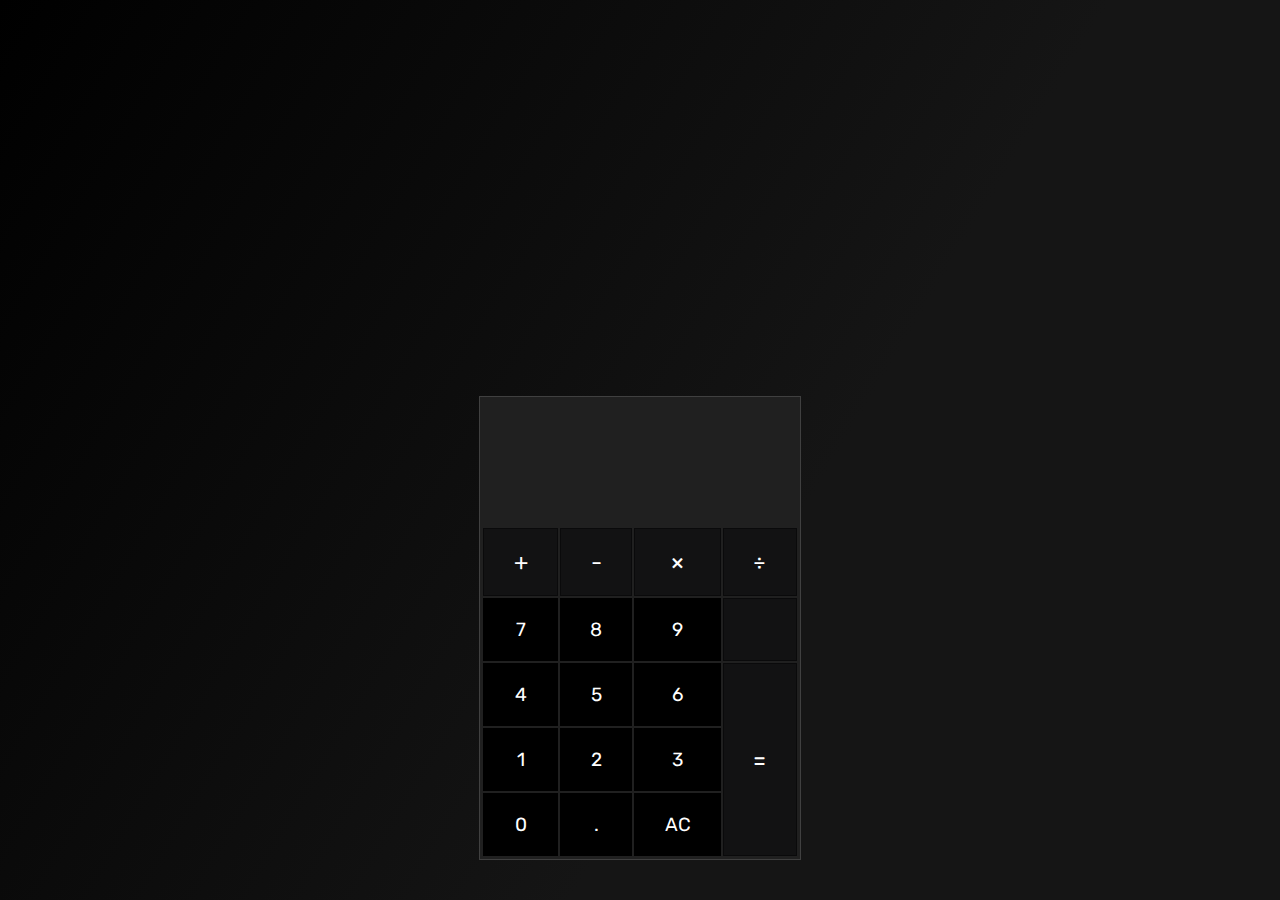
==== main.html @ 49089393 "Add files via upload" ====
<!DOCTYPE html>
<html lang="en" class="sl-theme-dark">
<head>
    <meta charset="UTF-8">
    <meta http-equiv="X-UA-Compatible" content="IE=edge">
    <meta name="viewport" content="width=device-width, initial-scale=1.0">
    <title>Calculator</title>
    <link rel="stylesheet" href="style.css">
    <link rel="preconnect" href="https://fonts.googleapis.com">
    <link rel="stylesheet" href="fontawesome-free-5.15.4-web/css/all.min.css">
    <link rel="preconnect" href="https://fonts.gstatic.com" crossorigin>
    <link href="https://fonts.googleapis.com/css2?family=Ubuntu:ital,wght@0,300;0,400;0,500;0,700;1,300;1,400;1,500&display=swap" rel="stylesheet">
    <link rel="preconnect" href="https://fonts.googleapis.com">
    <link rel="preconnect" href="https://fonts.gstatic.com" crossorigin>
    <link href="https://fonts.googleapis.com/css2?family=Rubik:ital,wght@0,300;0,400;0,500;0,600;0,700;0,800;0,900;1,300;1,400;1,500;1,600;1,700;1,800;1,900&display=swap" rel="stylesheet">  
    <!-- <link rel="stylesheet" href="https://cdn.jsdelivr.net/npm/@shoelace-style/shoelace@2.0.0-beta.72/dist/themes/dark.css" /> -->
    <!-- <link rel="stylesheet" href="https://cdn.jsdelivr.net/npm/@shoelace-style/shoelace@2.0.0-beta.72/dist/themes/light.css" /> -->
</head>
<body>
    
    <div class="calculator"> 
        <div class="outPut">
            <p data-previus></p>
            <p data-current></p>
        </div>
        <div class="buttons">
            <button class="btn js-k" value="+" data-operation>+</button>
            <button class="btn js-k" value="-" data-operation>-</button>
            <button class="btn js-k" value="*" data-operation>&times</button>
            <button class="btn js-k" value="/" data-operation>&divide</button>
            <button class="btn zero" data-number>0</button>
            <button class="btn one" data-number>1</button>
            <button class="btn two" data-number>2</button>
            <button class="btn three" data-number>3</button>
            <button class="btn four" data-number>4</button>
            <button class="btn five" data-number>5</button>
            <button class="btn six" data-number>6</button>
            <button class="btn seven" data-number>7</button>
            <button class="btn eight" data-number>8</button>
            <button class="btn nine" data-number>9</button>
            <button class="btn decimale" data-number>.</button>
            <button class="btn delete js-k" data-delete><i class="fas fa-backspace"></i></button>
            <button class="btn clearAll" data-clearAll>AC</button>
            <button class="btn equals js-k" data-equals>=</button>
        </div>
    </div>

    <div class="toggle">
        <button class="historyBtn">
            <!-- <sl-icon name="clock-history"></sl-icon> -->
            <i class="fa fa-history" aria-hidden="true"></i>
        </button>
    </div>

    <div class="overlay">
        <div class="historyContainer">
            <div class="text">
                <div>
                    <h3>History</h2>
                </div>
                <div class="boxContainer">
                    <!-- history Boxes container -->
                </div>
            </div>
        </div>
    </div>

</body>
<!-- <script type="module" src="https://cdn.jsdelivr.net/npm/@shoelace-style/shoelace@2.0.0-beta.72/dist/shoelace.js"></script> -->
<script src="app.js"></script>
</html>
---- style.css ----
*,*::after,*::before {
    padding: 0;
    margin: 0;
    box-sizing: border-box;
}

body {
    display: flex;
    align-items: end;
    justify-content: center;
    height: 100vh;
    background: linear-gradient(121deg,rgb(0, 0, 0),#151515 61%);
    margin: 0;
    padding: 0;
    padding-bottom: 0px;
    font-family: 'Ubuntu', sans-serif;
    padding-bottom: 2.5rem;
    overflow: hidden;
}

.calculator {
    width: 20.1rem;
    background-color: #202020;
    padding: 3px 3px;
    border: 1px solid #484848d1;
    transition: all .3s;
}

.outPut {
    width: 100%;
    min-height: 8rem;
    color: white;
    display: flex;
    flex-direction: column;
    justify-content: space-evenly;
    align-items: flex-end;
    padding: 0 20px 0px 0;
    position: relative;
    word-wrap: break-word;
    word-break: break-all;
    text-align: right;
}

/* [data-current],[data-previus] {
    position: absolute;
} */
[data-previus] {
    font-size: 21px;
    color: rgba(255, 255, 255, 0.651);
    padding-top: 10px;
}
[data-current] {
    font-size: 43px;
    padding-bottom:10px;
}

.buttons {
    display: grid;
    gap: 2px;
    grid-template-columns: repeat(4, auto);
    grid-template-areas:
    ". . . ."
    "seven eight nine delete"
    "four five six equals"
    "one two three equals" 
    "O decimale clearAll equals"
    ;
}

.zero {grid-area: O;}
.one {grid-area: one;}
.two {grid-area: two;}
.three {grid-area: three;}
.equals {grid-area: equals;}
.decimale {grid-area: decimale;}
.four {grid-area: four;}
.five {grid-area: five;}
.six {grid-area: six;}
.seven {grid-area: seven;}
.eight {grid-area: eight;}
.nine {grid-area: nine;}
.clearAll {grid-area: clearAll;}
.delete {grid-area: delete;}

.btn {
    border-radius: 0 ;
    background-color: black;
    color: white;
    padding: 19px 0;
    border: 0;
    font-size: 19px;
    font-family: 'Rubik', sans-serif;
    border: 1px solid black;
    transition: all .15s;
}
.btn:hover {
    background-color: #373737;
    border-color: #5b5b5b;
}
.btn:active {
    background-color: #474747;
    box-shadow:  0 0 3px rgba(128, 128, 128, 0.507);
    border-color: #474747;
}
.btn:focus-visible {
    outline: 2px solid rgb(60, 106, 193);
}

.js-k {
    font-size: 23px;
    background-color: rgba(0, 1, 2, 0.44);
    border: 1px solid rgba(0, 1, 2, 0.44);
}

.delete {
    font-size: 16px;
}

.overlay {
    display: none;
    position: absolute;
    top: 0;
    left: 0;
    right: 0;
    bottom: 0;
    background-color: #fbfbfb00;
    z-index: 1;
}

.historyContainer {
    position: absolute;
    left: 0;
    right: 0;
    bottom: 0;
    height: 0%;
    /* background: rgba(0, 0, 0, 0.829); */
    background: rgba(0, 0, 0, 0.88);
    transition: all .3s ease-in-out;
    overflow-y: auto;
    z-index: 2;
    color: white;
    font-family: 'Rubik', sans-serif;
    padding: 22px 18px;
    opacity: 0;
    border-top: 1px solid rgb(66, 66, 66);
}

.historyContainer p {
    margin-bottom: 16px;
    letter-spacing: .5px;
    font-size: 17px;
}

.toggle {
    position: absolute;
    top: 15px;
    right: 15px;
}

.historyBtn {
    color: white;
    background-color: #0000;
    padding: 7px 9px;
    font-size: 19px;
    border: 0;
    border: 1px solid rgba(128, 128, 128, 0);
    transition: border .3s, background .5s;
}

.historyBtn:hover {
    border: 1px solid rgb(88, 88, 88);
    background-color: rgba(32, 32, 32, 0.87);
}

.historyBtn:active {
    border: 1px solid rgb(88, 88, 88);
    background-color: rgba(75, 75, 75, 0.87);
}

.text {
    margin-top: 2rem;
    margin-left: 14px;
}

.single-box {
    width: 100%;
    /* background-color: ;
    background-color: ; */
    padding: 17px 25px;
    text-align: end;
    display: flex;
    flex-direction: column;
    position: relative;
    transition: all .3s;
    word-wrap: break-word;
    word-break: break-all;
}

.single-box:active {
    background-color: #2b2b2b;
}

.single-box p:last-child {
    font-size: 25px;
    margin-bottom: 0;
}

.single-box span {
    width: fit-content;
    color: rgba(255, 255, 255, 0.58);
    font-size: 14px;
    /* position: absolute;
    bottom: 7px;
    left: 9px; */
    letter-spacing: .5px;
}

.single-box:not(:last-child) {
    margin-bottom: 1rem;
}

.historyContainer.active {
    height: 61%;
    opacity: 1;
}

h3 {
    margin-bottom: 1.5rem;
    color: #ddd;
    font-weight: 400;
    letter-spacing: .5px;
    margin-top: -2rem;
}

.blue {background-color: #1b2f55d1;}
.orange {background-color: #392714d1;}
.pink {background-color: #461d40d1;}
.red {background-color: #5b2323d1;}
.skyBlue {background-color: #274553d1;}
.orangeLight {background-color: #534a27d1;}
.green {background-color: #304f2ad1;}
.gray {background-color: #59595982;}
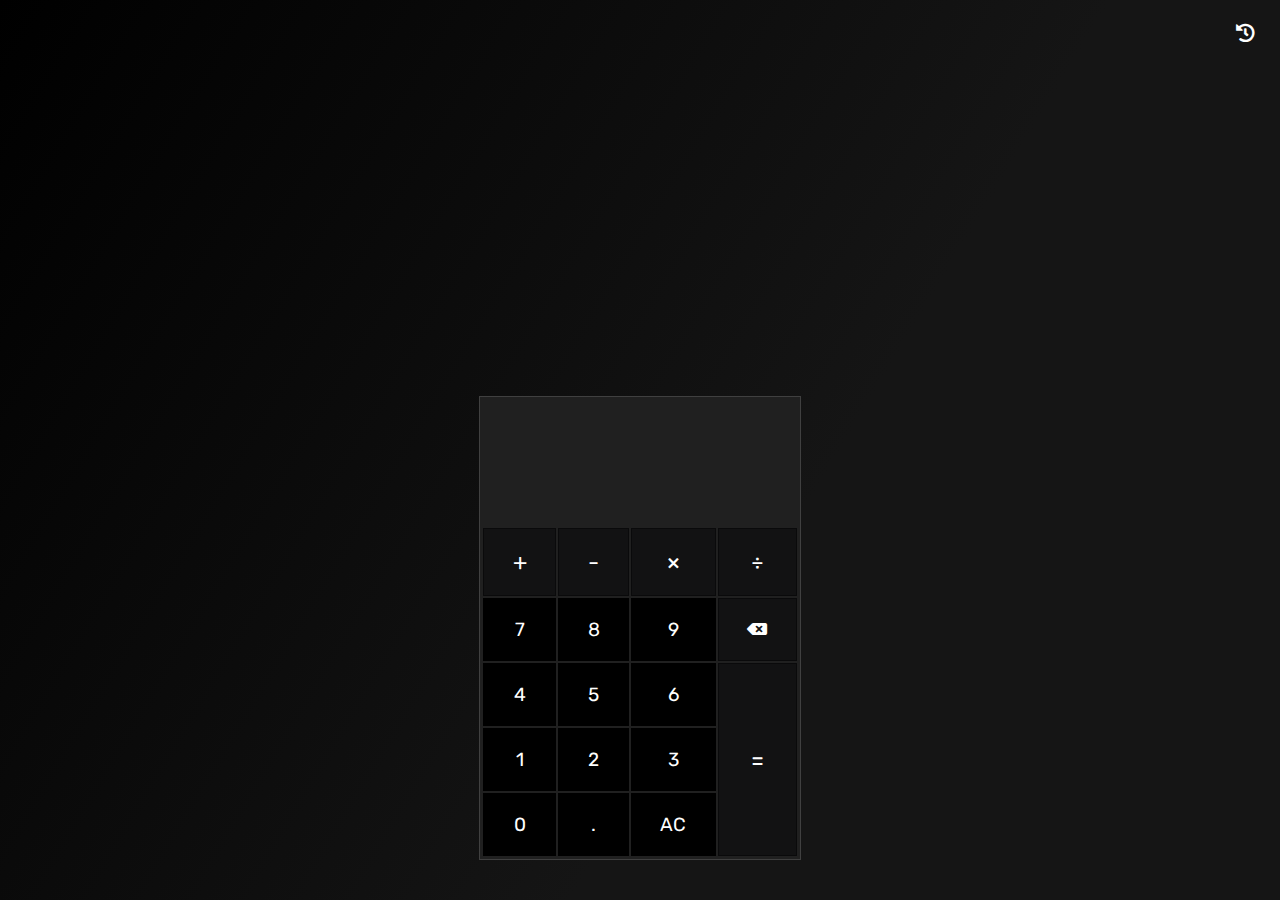
==== commit 18c2d731: "Add files via upload" ====
--- a/main.html
+++ b/main.html
@@ -7,7 +7,8 @@
     <title>Calculator</title>
     <link rel="stylesheet" href="style.css">
     <link rel="preconnect" href="https://fonts.googleapis.com">
-    <link rel="stylesheet" href="fontawesome-free-5.15.4-web/css/all.min.css">
+    <!-- <link rel="stylesheet" href="fontawesome-free-5.15.4-web/css/all.min.css"> -->
+    <link rel="stylesheet" href="https://cdnjs.cloudflare.com/ajax/libs/font-awesome/5.15.4/css/all.min.css">
     <link rel="preconnect" href="https://fonts.gstatic.com" crossorigin>
     <link href="https://fonts.googleapis.com/css2?family=Ubuntu:ital,wght@0,300;0,400;0,500;0,700;1,300;1,400;1,500&display=swap" rel="stylesheet">
     <link rel="preconnect" href="https://fonts.googleapis.com">
